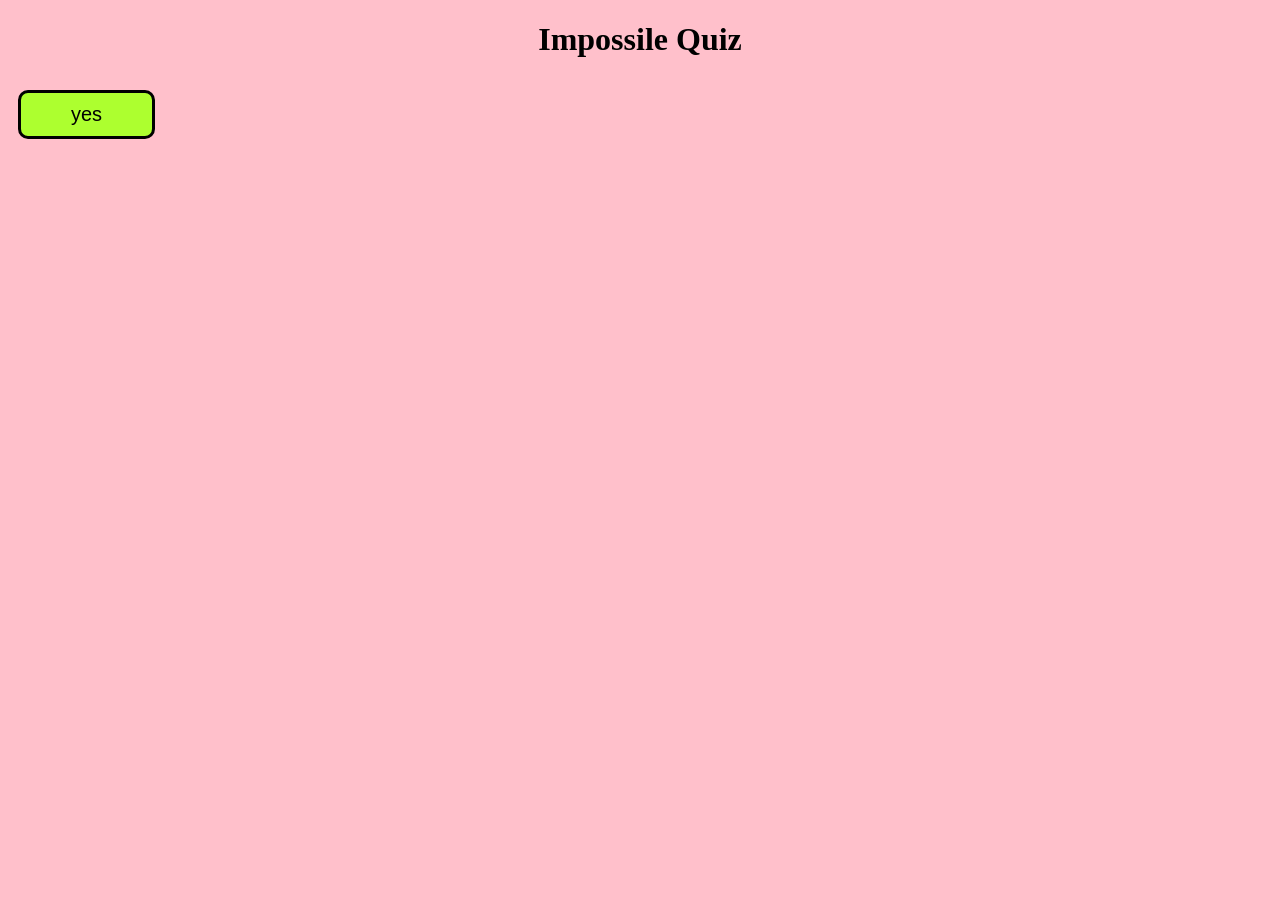
==== remix.html @ 0a1b1606 "start" ====
<!DOCTYPE html> 
<html> 
<head> 
	<title>ImpossibleQuiz</title> 

	<link rel="stylesheet" href="remix.css">
</head> 
<body> 
	<h1>Impossile Quiz</h1>

    <div class="buttons">

        <button id="start" onclick="gotolvl1()">yes</button>

    </div>

<script src="script.js"></script>
</body> 
</html>
---- remix.css ----
body {
    background-color: pink;
}

h1 {
    text-align: center;
}

img {
    width: 100%;
}


button {

    font-size: 20px;

    padding: 10px 50px;

    margin: 10px;

    border: 3px solid black;

    cursor: pointer;

    border-radius: 10px;

    background-color: greenyellow;

    color: black;
}
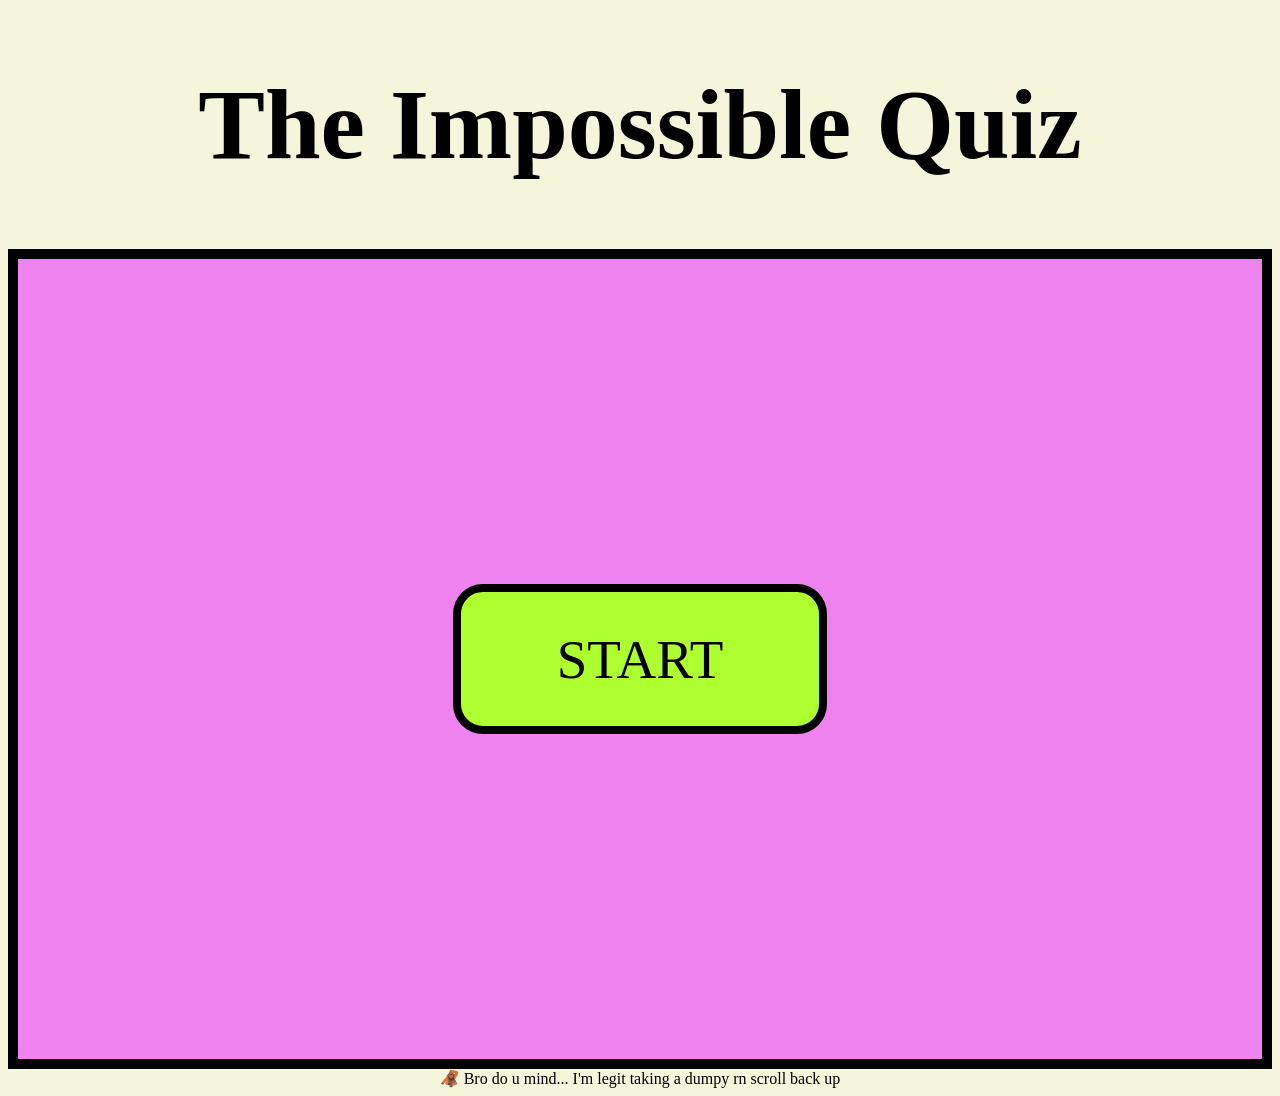
==== commit a2848197: "title" ====
--- a/remix.html
+++ b/remix.html
@@ -4,15 +4,33 @@
 	<title>ImpossibleQuiz</title> 
 
 	<link rel="stylesheet" href="remix.css">
+
+<style>
+
+.buttons {
+  display: flex;
+  justify-content: center;
+  align-items: center;
+  background-color: violet;
+  border: 10px solid black;
+  height: 800px;
+}
+
+</style>
 </head> 
 <body> 
-	<h1>Impossile Quiz</h1>
+	<h1 style="font-family: Marker Felt, fantasy; font-size: 100px; ">The Impossible Quiz</h1>
+
+
 
     <div class="buttons">
-
-        <button id="start" onclick="gotolvl1()">yes</button>
+                    
+        <button id="start" onclick="gotolvl1()">START</button>
 
     </div>
+
+    <div style="font-family: Marker Felt, fantasy; text-align: center;">🦧 Bro do u mind... I'm legit taking a dumpy rn scroll back up </div>
+      
 
 <script src="script.js"></script>
 </body> 
--- a/remix.css
+++ b/remix.css
@@ -1,5 +1,5 @@
 body {
-    background-color: pink;
+    background-color: beige;
 }
 
 h1 {
@@ -11,19 +11,25 @@
 }
 
 
+
 button {
+    width: 30%;
 
-    font-size: 20px;
+    height: 150px;
+
+    font-family: Marker Felt, fantasy;
+
+    font-size: 55px;
 
     padding: 10px 50px;
 
     margin: 10px;
 
-    border: 3px solid black;
+    border: 8px solid black;
 
     cursor: pointer;
 
-    border-radius: 10px;
+    border-radius: 30px;
 
     background-color: greenyellow;
 
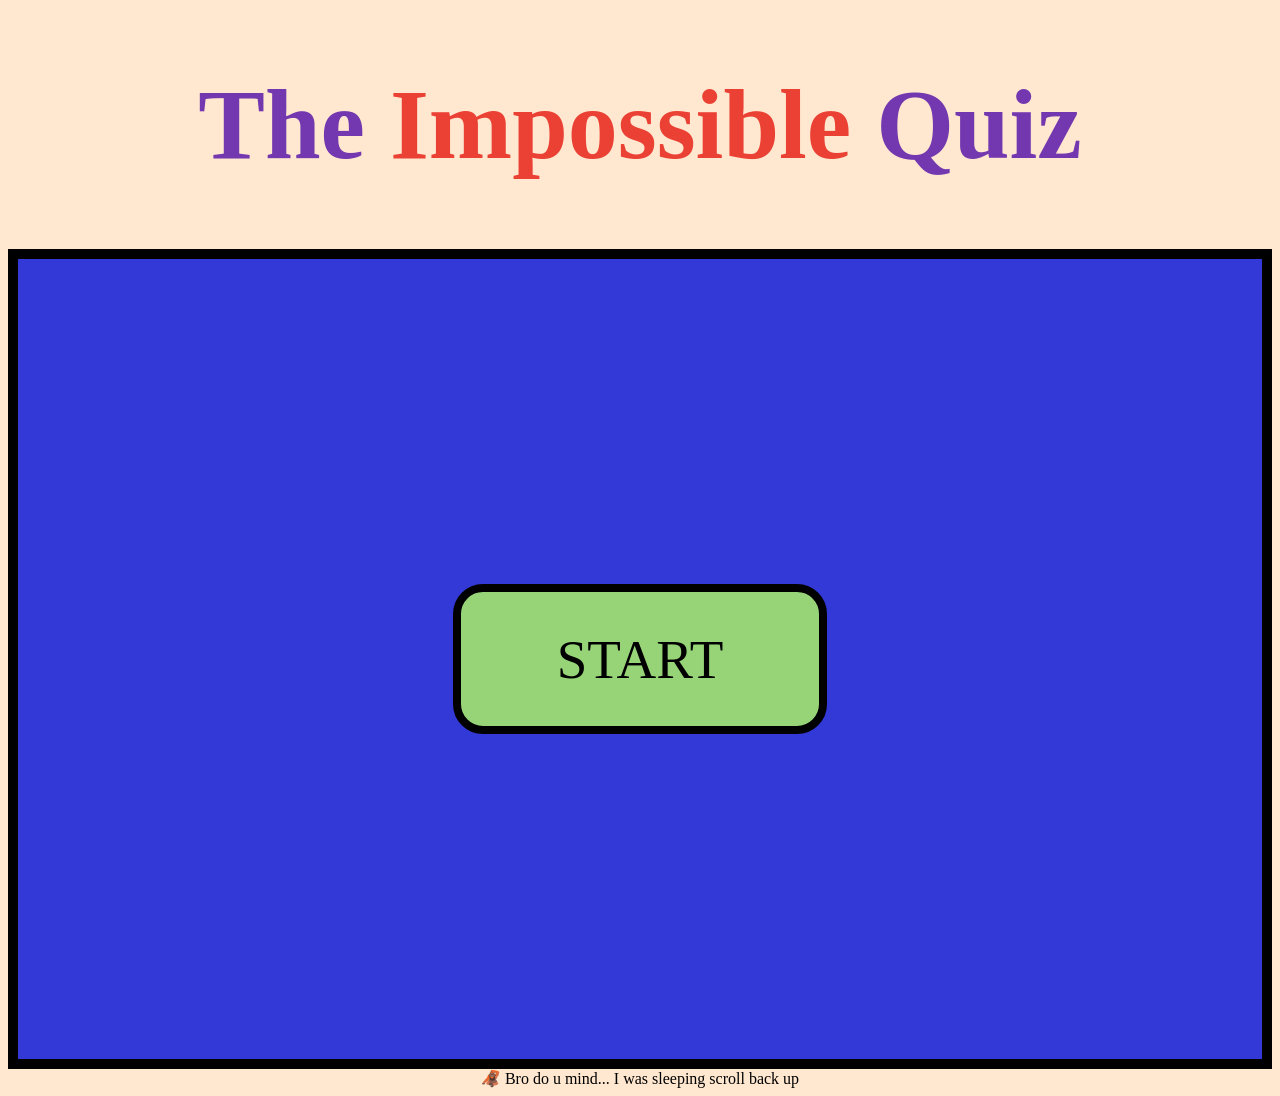
==== commit c64eb6ef: "lvl2+3+fail+finish" ====
--- a/remix.html
+++ b/remix.html
@@ -11,7 +11,7 @@
   display: flex;
   justify-content: center;
   align-items: center;
-  background-color: violet;
+  background-color: #3339d6;
   border: 10px solid black;
   height: 800px;
 }
@@ -19,7 +19,7 @@
 </style>
 </head> 
 <body> 
-	<h1 style="font-family: Marker Felt, fantasy; font-size: 100px; ">The Impossible Quiz</h1>
+	<h1 style="font-family: Marker Felt, fantasy; font-size: 100px; color: #7337b0;">The <span style="color: #eb4034">Impossible</span> Quiz</h1>
 
 
 
@@ -29,7 +29,7 @@
 
     </div>
 
-    <div style="font-family: Marker Felt, fantasy; text-align: center;">🦧 Bro do u mind... I'm legit taking a dumpy rn scroll back up </div>
+    <div style="font-family: Marker Felt, fantasy; text-align: center;">🦧 Bro do u mind... I was sleeping scroll back up </div>
       
 
 <script src="script.js"></script>
--- a/remix.css
+++ b/remix.css
@@ -1,5 +1,5 @@
 body {
-    background-color: beige;
+    background-color: #ffe8cf;
 }
 
 h1 {
@@ -31,7 +31,29 @@
 
     border-radius: 30px;
 
-    background-color: greenyellow;
+    background-color: #96d477;
 
     color: black;
+}
+
+button2 {
+
+    font-family: Marker Felt, fantasy;
+
+    font-size: 20px;
+
+    padding: 10px 50px;
+
+    margin: 10px;
+
+    border: 3px solid black;
+
+    cursor: pointer;
+
+    border-radius: 5px;
+
+    background-color: #ffe8cf;
+
+    color: black;
+
 }
